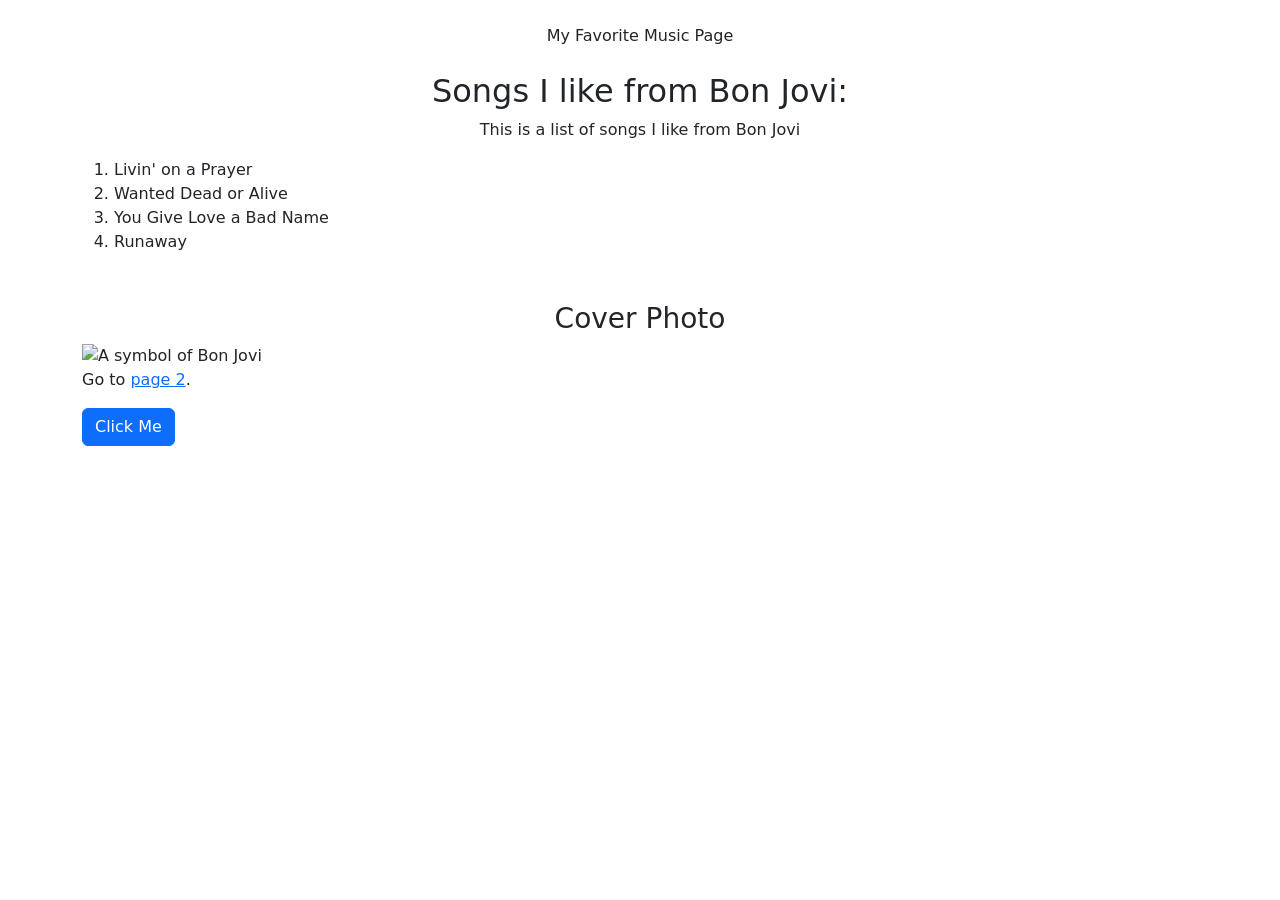
==== root/index.html @ 079aa7ea "Deployment work" ====
<!DOCTYPE html>
<html>
  <head>
    <style>
      .flex-container {
        display: flex;
        flex-wrap: nowrap;
        background-color: DodgerBlue;
      }
      .flex-container > div {
        background-color: #f1f1f1;
        width: 100px;
        margin: 10px;
        text-align: center;
        line-height: 75px;
        font-size: 30px;
      }
      @media (max-width: 600px) {
        .flex-container {
          flex-direction: column;
          align-items: center;
        }
      }
    </style>
    <title>HTML Practice</title>
    <link rel="stylesheet" href="https://cdn.jsdelivr.net/npm/bootstrap@5.3.3/dist/css/bootstrap.min.css" integrity="sha384-QWTKZyjpPEjISv5WaRU9OFeRpok6YctnYmDr5pNlyT2bRjXh0JMhjY6hW+ALEwIH" crossorigin="anonymous">
    <link rel="stylesheet" href="./css/style.css" />
  </head>
  <body>
    <div class="container mt-4">
      <header class="text-center mb-4">My Favorite Music Page</header>
    <main>
      <section>
        <h2 class="text-center">Songs I like from Bon Jovi:</h2>
    <p class="text-center">This is a list of songs I like from Bon Jovi</p>
    <ol>
      <li>Livin' on a Prayer</li>
      <li>Wanted Dead or Alive</li>
      <li>You Give Love a Bad Name</li>
      <li>Runaway</li>
      </section>
    </main>
    <footer class="mt-5">
      <nav class="d-flex justify-content-center gap-4">
        <h3>Cover Photo</h3>
      </nav>
      <img alt="A symbol of Bon Jovi" src="./img/BonJovi.jpg" alt="The cover photo for Bon Jovi"/>
      <p>Go to <a href="page2.html">page 2</a>.</p>
      <a href="#" class="btn btn-primary">Click Me</a>
    </footer>
    </div>
    
  </body>
</html>
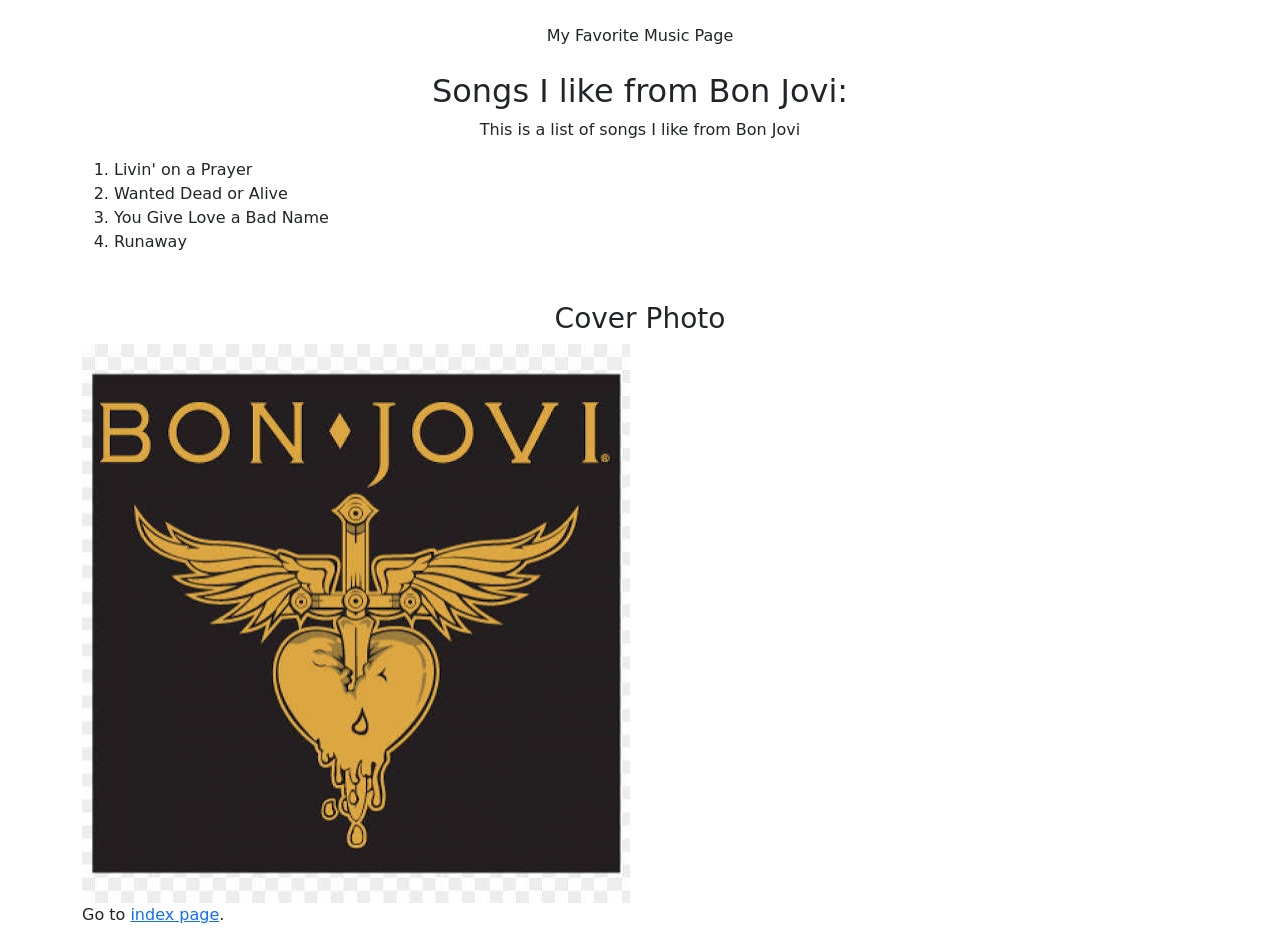
==== commit 134593bf: "Update link in index.html to point to index page" ====
--- a/root/index.html
+++ b/root/index.html
@@ -1,6 +1,7 @@
   <!DOCTYPE html>
 <html>
   <head>
+    <script src="script.js"></script>
     <style>
       .flex-container {
         display: flex;
@@ -45,8 +46,8 @@
         <h3>Cover Photo</h3>
       </nav>
       <img alt="A symbol of Bon Jovi" src="./img/BonJovi.jpg" alt="The cover photo for Bon Jovi"/>
-      <p>Go to <a href="page2.html">page 2</a>.</p>
-      <a href="#" class="btn btn-primary">Click Me</a>
+      <p>Go to <a href="index.html">index page</a>.</p>
+      
     </footer>
     </div>
     
